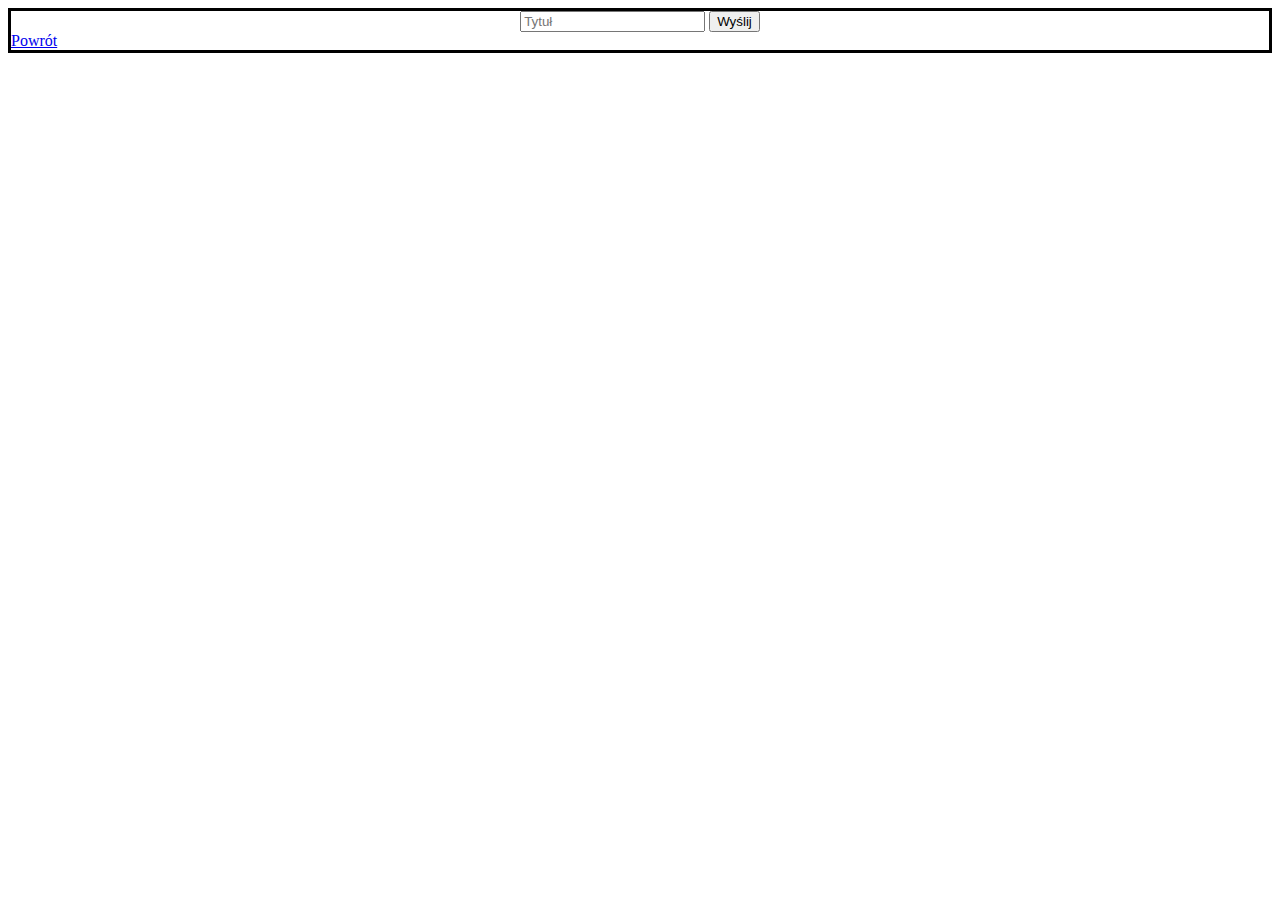
==== src/main/resources/templates/addCategory.html @ 6e5e331f "Added addCategory method" ====
<!DOCTYPE html>
<html lang="en" xmlns:th="http://www.w3.org/1999/xhtml">
<head>
    <meta charset="UTF-8">
    <title>Dodaj kategorie</title>
</head>
<body style="border: 3px black solid">

<div style="text-align: center;">

    <form action="/add/category" method="post" th:object="${categoryForm}">
        <input type="text" th:field="*{name}" placeholder="Tytuł">
        <input type="submit" value="Wyślij"/>
    </form>
</div>
<div >
    <div id="category" th:each="category : ${categories}" style="background-color: grey">
        <a th:text="${category.getId()}">
        </a>
        <strong style="text-align: left" th:text="${category.getName()}"></strong>
</div>
    <footer>
        <a href="/">Powrót</a>
    </footer>
</div>
</body>
</html>
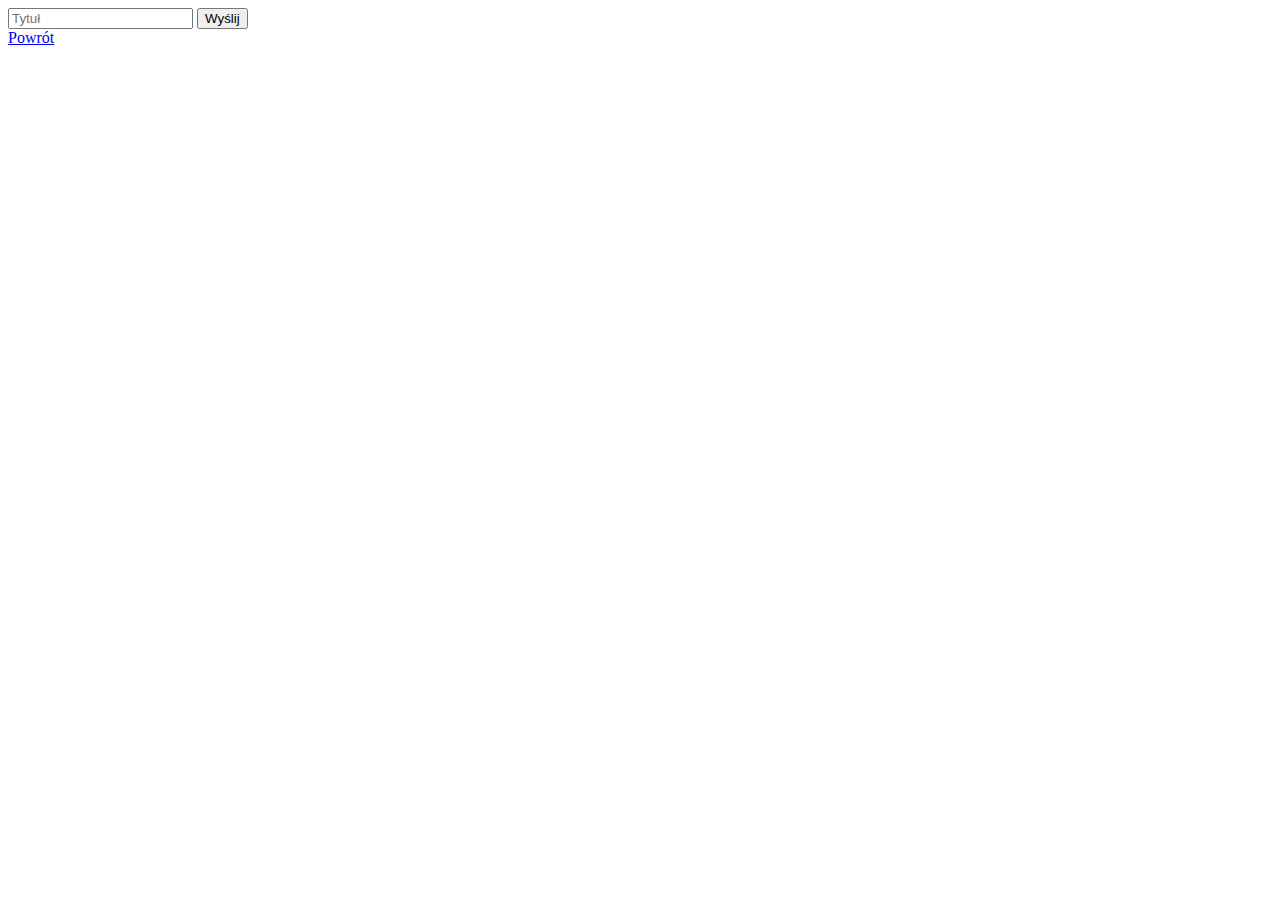
==== commit f7f309e2: "Changed style sheet" ====
--- a/src/main/resources/templates/addCategory.html
+++ b/src/main/resources/templates/addCategory.html
@@ -3,10 +3,11 @@
 <head>
     <meta charset="UTF-8">
     <title>Dodaj kategorie</title>
+    <!--<link rel="stylesheet" href="../static/style.css" media="screen" type="text/css">-->
 </head>
-<body style="border: 3px black solid">
+<body >
 
-<div style="text-align: center;">
+<div class="post">
 
     <form action="/add/category" method="post" th:object="${categoryForm}">
         <input type="text" th:field="*{name}" placeholder="Tytuł">
@@ -14,10 +15,10 @@
     </form>
 </div>
 <div >
-    <div id="category" th:each="category : ${categories}" style="background-color: grey">
+    <div id="category" th:each="category : ${categories}">
         <a th:text="${category.getId()}">
         </a>
-        <strong style="text-align: left" th:text="${category.getName()}"></strong>
+        <strong th:text="${category.getName()}"></strong>
 </div>
     <footer>
         <a href="/">Powrót</a>
--- a/src/main/resources/static/style.css
+++ b/src/main/resources/static/style.css
@@ -0,0 +1,82 @@
+body {
+    padding: 1px;
+    font-size: 10px;
+    background-color: darkgrey;
+    font-family: 'Lora', 'Times New Roman', serif;
+    height: 100%;
+    width: 100%;
+    overflow: scroll;
+}
+
+body h1 {
+    font-size: 25px;
+    text-align: center;
+}
+
+.post {
+    display: block;
+    border: paleturquoise;
+    background-color: lightgray;
+    width: 90%;
+    margin-left: 5%;
+    height: 200px;
+    font-size: 40px;
+    color: black;
+    text-align: center;
+    margin-bottom: 10px;
+    position: relative;
+    border-radius: 1%;
+    padding: 2px;
+
+}
+
+.author {
+    font-size: 25px;
+    color: darkgrey;
+    border: black;
+    height: 40px;
+    overflow: no-display;
+    margin-bottom: 1px;
+    margin-top: 0;
+}
+
+body footer {
+    position: page;
+    display: block;
+    left: 0;
+    bottom: 0;
+    width: 100%;
+    color: darkblue;
+    text-align: center;
+    border: 2px;
+}
+
+body footer div {
+    display: inline-block;
+    background-color: lightyellow;
+    font-size: 20px;
+    color: lightblue;
+    height: 30px;
+    overflow: no-display;
+    margin-top: 5px;
+    width: 90%;
+    position: relative;
+    border-color: black;
+}
+
+.footer-link-right {
+    float: right;
+    right: 0%;
+    position: absolute;
+    width: 200px;
+}
+
+.footer-link-left {
+    float: left;
+    left: 0%;
+    position: absolute;
+    width: 200px;
+}
+
+
+
